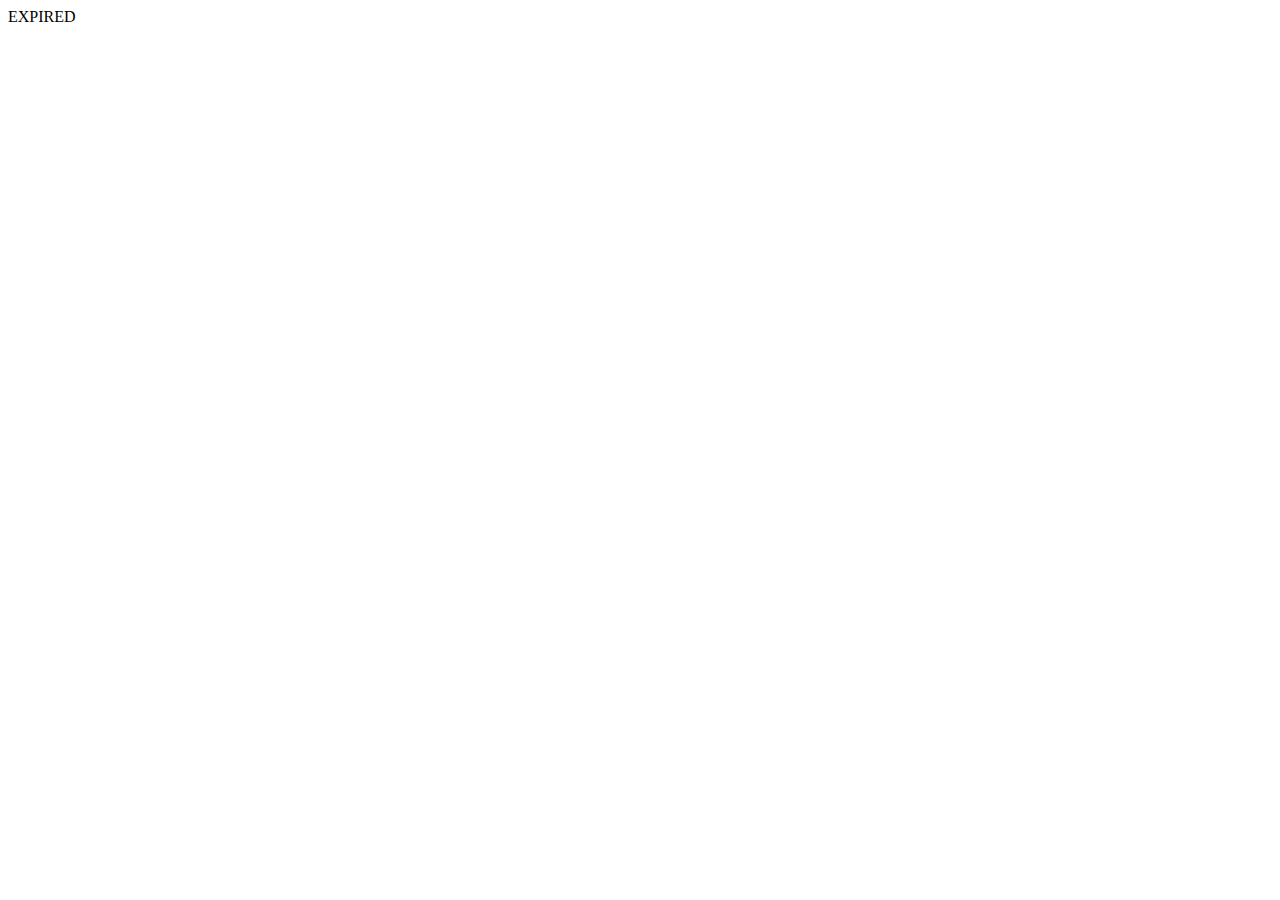
==== countDownTimer/index.html @ 3066c95e "the Countdown Timer simple Setup" ====
<html lang="en">
<head>
    <meta charset="UTF-8">
    <meta name="viewport" content="width=device-width, initial-scale=1.0">
    <title>Document</title>
</head>
<body>
    <p id="demo"></p>
     <script> 
         var countDown = new Date(2022, 2, 25, 00, 00,00 ).getTime();
         var x=setInterval(function(){
              var now = new Date().getTime();
              var distance= countDown-now;

            document.getElementById("demo").innerHTML ="distance "+ distance
        if(distance <0){
          clearInterval(x);
          document.getElementById("demo").innerHTML = "EXPIRED"
        } 
        },100)
         

     </script>



</body>
</html>
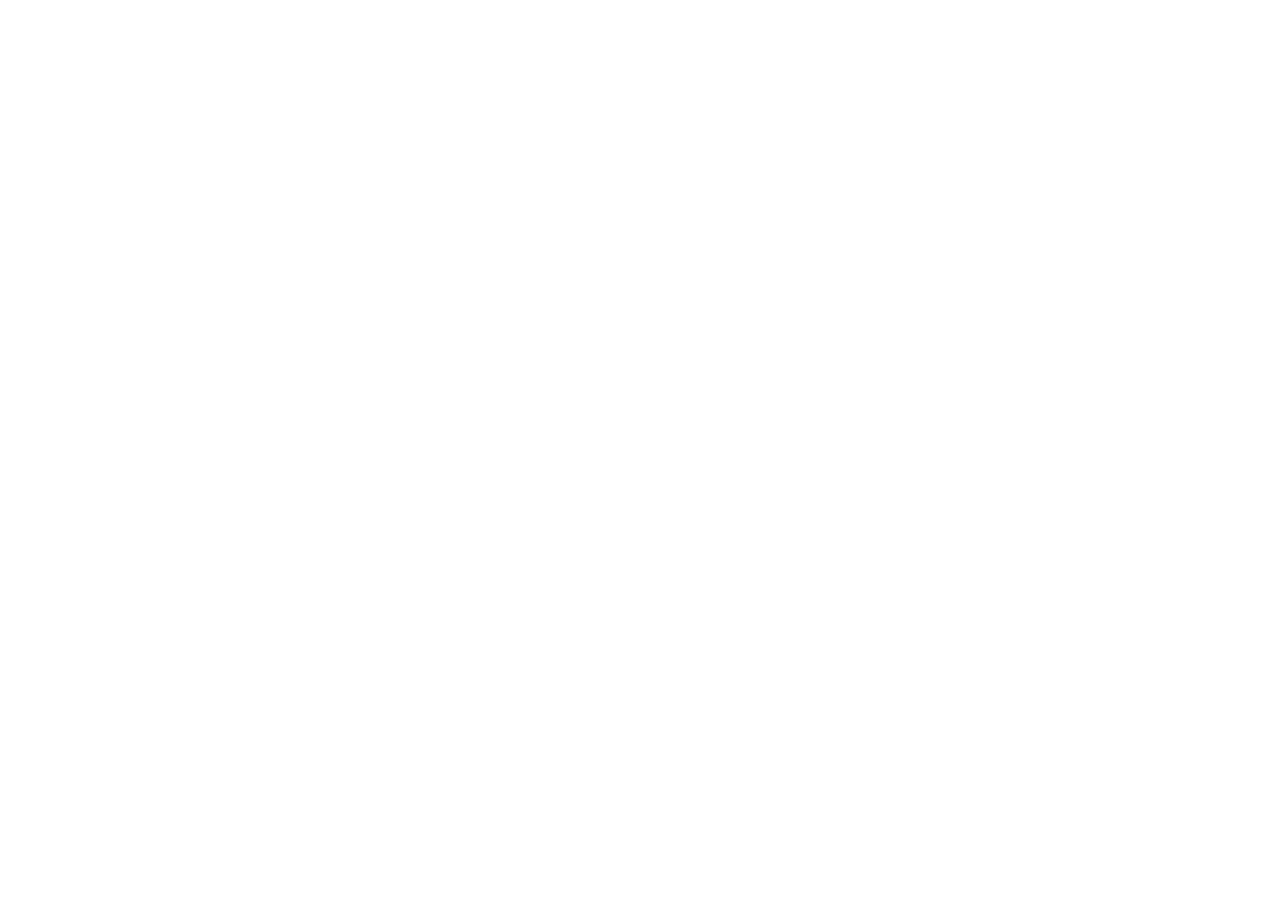
==== commit 9aa6e4a9: "Adding days,hours,minutes,seconds" ====
--- a/countDownTimer/index.html
+++ b/countDownTimer/index.html
@@ -7,17 +7,22 @@
 <body>
     <p id="demo"></p>
      <script> 
-         var countDown = new Date(2022, 2, 25, 00, 00,00 ).getTime();
+         var countDown = new Date(2021,11,22, 00, 00,00 ).getTime();
          var x=setInterval(function(){
               var now = new Date().getTime();
               var distance= countDown-now;
-
-            document.getElementById("demo").innerHTML ="distance "+ distance
+              
+            var days = Math.floor(distance/(1000*60*60*24));
+            var Hours = Math.floor(distance%(1000*60*60*24)/(1000*60*60));
+            var Minutes = Math.floor(distance%(1000*60*60)/(1000*60));
+            var Seconds = Math.floor((distance%(1000*60))/(1000));  
+            document.getElementById("demo").innerHTML ="distance "+ distance+"  "+days+"  "+Hours+"  "+Minutes+" "+Seconds
         if(distance <0){
+          
           clearInterval(x);
           document.getElementById("demo").innerHTML = "EXPIRED"
         } 
-        },100)
+        },1000)
          
 
      </script>
